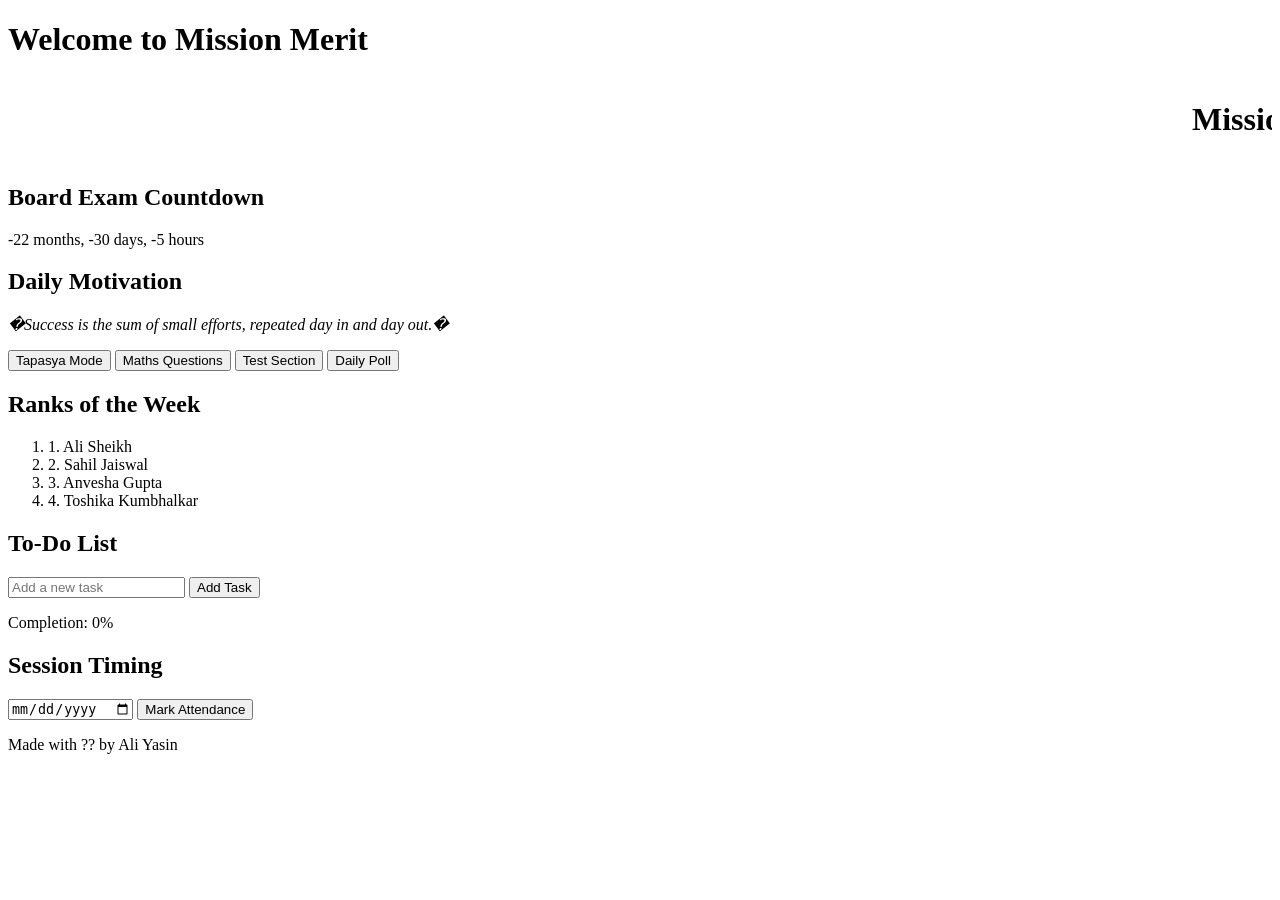
==== index.html @ 6f39a45e "Add files via upload" ====
<!DOCTYPE html>
<html lang="en">
<head>
    <meta charset="UTF-8">
    <meta name="viewport" content="width=device-width, initial-scale=1.0">
    <title>Mission Merit</title>
    <link rel="stylesheet" href="styles.css">
    <script src="script.js" defer></script>
</head>
<body>
    <div id="loading-screen">
        <h1 class="loading-text">Welcome to Mission Merit</h1>
    </div>

    <header>
        <marquee behavior="scroll" direction="left">
            <h1>Mission Merit of 10-B</h1>
        </marquee>
    </header>

    <main>
        <!-- Countdown -->
        <div class="box countdown-box">
            <h2>Board Exam Countdown</h2>
            <p id="countdown"></p>
        </div>

        <!-- Daily Motivation -->
        <div class="box motivation-box">
            <h2>Daily Motivation</h2>
            <p><em>�Success is the sum of small efforts, repeated day in and day out.�</em></p>
        </div>

        <!-- Buttons -->
        <div class="button-group">
            <button onclick="navigate('tapasya.html')">Tapasya Mode</button>
            <button onclick="navigate('maths.html')">Maths Questions</button>
            <button onclick="navigate('test.html')">Test Section</button>
            <button onclick="navigate('poll.html')">Daily Poll</button>
        </div>

        <!-- Rank Chart -->
        <div class="box rank-box">
            <h2>Ranks of the Week</h2>
            <ol>
                <li><span class="gold">1. Ali Sheikh</span></li>
                <li><span class="silver">2. Sahil Jaiswal</span></li>
                <li><span class="bronze">3. Anvesha Gupta</span></li>
                <li>4. Toshika Kumbhalkar</li>
            </ol>
        </div>

        <!-- To-Do List -->
        <div class="box todo-box">
            <h2>To-Do List</h2>
            <input type="text" id="task-input" placeholder="Add a new task">
            <button onclick="addTask()">Add Task</button>
            <ul id="task-list"></ul>
            <p id="completion-percentage">Completion: 0%</p>
        </div>

        <!-- Session Timing -->
        <div class="box session-box">
            <h2>Session Timing</h2>
            <input type="date" id="session-date" placeholder="Select session date">
            <button onclick="markAttendance()">Mark Attendance</button>
        </div>
    </main>

    <footer>
        <p>Made with ?? by Ali Yasin</p>
    </footer>
</body>
</html>
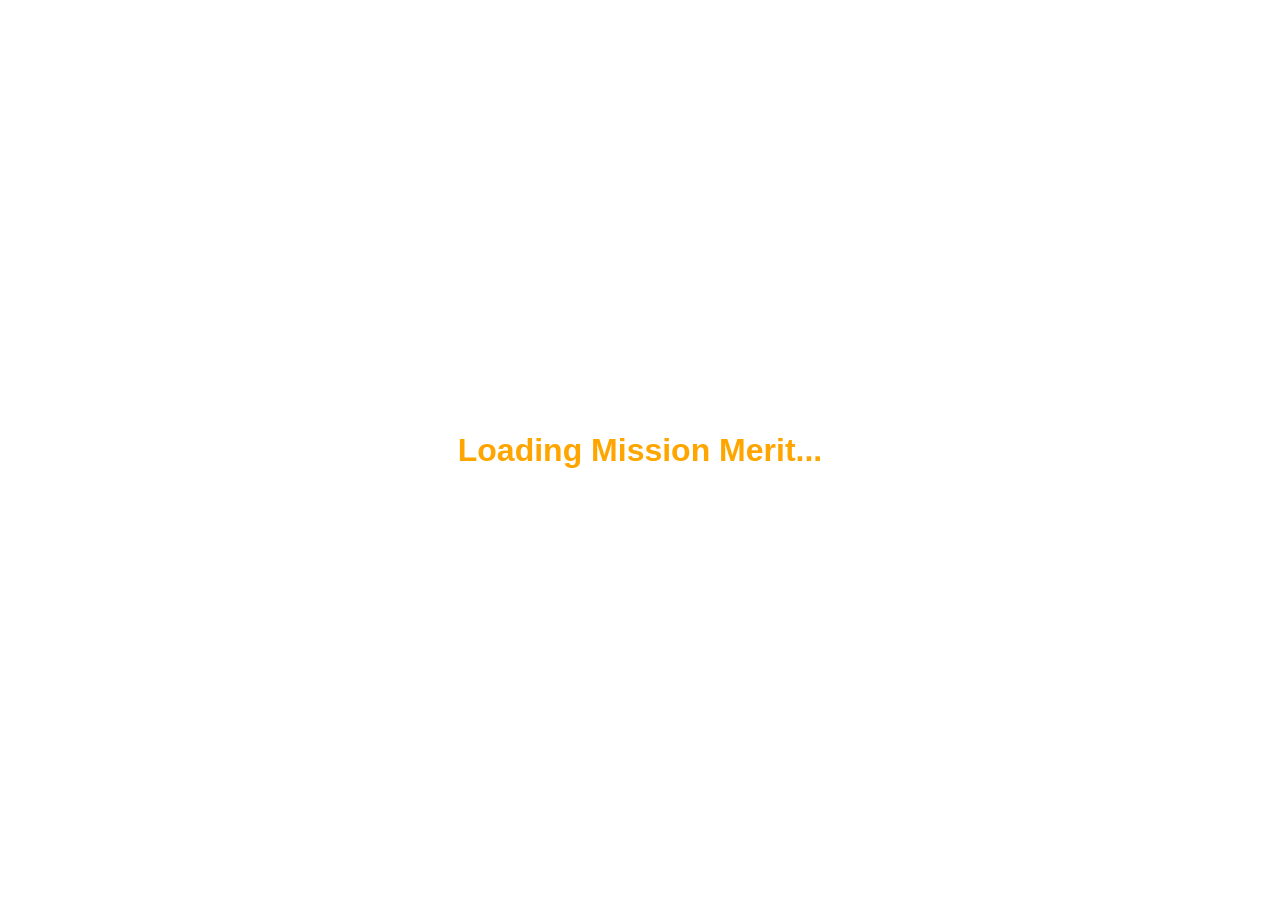
==== commit 8e956f31: "Add files via upload" ====
--- a/index.html
+++ b/index.html
@@ -4,71 +4,80 @@
     <meta charset="UTF-8">
     <meta name="viewport" content="width=device-width, initial-scale=1.0">
     <title>Mission Merit</title>
-    <link rel="stylesheet" href="styles.css">
+    <link rel="stylesheet" href="style.css">
     <script src="script.js" defer></script>
 </head>
 <body>
-    <div id="loading-screen">
-        <h1 class="loading-text">Welcome to Mission Merit</h1>
+    <div id="loading">
+        <h1>Loading Mission Merit...</h1>
     </div>
-
-    <header>
-        <marquee behavior="scroll" direction="left">
-            <h1>Mission Merit of 10-B</h1>
-        </marquee>
-    </header>
-
-    <main>
-        <!-- Countdown -->
-        <div class="box countdown-box">
+    <div id="content" style="display: none;">
+        <!-- Header -->
+        <header>
+            <marquee behavior="scroll" direction="left" class="scrolling-header">
+                Mission Merit of 10-B - Let's achieve together!
+            </marquee>
+        </header>
+        
+        <!-- Board Exam Countdown -->
+        <section id="countdown">
             <h2>Board Exam Countdown</h2>
-            <p id="countdown"></p>
-        </div>
+            <div id="exam-countdown"></div>
+        </section>
 
         <!-- Daily Motivation -->
-        <div class="box motivation-box">
+        <section id="motivation">
             <h2>Daily Motivation</h2>
-            <p><em>�Success is the sum of small efforts, repeated day in and day out.�</em></p>
-        </div>
+            <div class="round-box">
+                <em>"Success is no accident. It's hard work, perseverance, learning, and sacrifice."</em>
+            </div>
+        </section>
 
         <!-- Buttons -->
-        <div class="button-group">
-            <button onclick="navigate('tapasya.html')">Tapasya Mode</button>
-            <button onclick="navigate('maths.html')">Maths Questions</button>
-            <button onclick="navigate('test.html')">Test Section</button>
-            <button onclick="navigate('poll.html')">Daily Poll</button>
-        </div>
+        <section id="navigation-buttons">
+            <button onclick="navigateTo('tapasya')">Tapasya Mode</button>
+            <button onclick="navigateTo('maths')">Maths Questions</button>
+            <button onclick="navigateTo('test')">Test Section</button>
+            <button onclick="navigateTo('poll')">Daily Poll</button>
+        </section>
 
         <!-- Rank Chart -->
-        <div class="box rank-box">
+        <section id="rank-chart">
             <h2>Ranks of the Week</h2>
-            <ol>
-                <li><span class="gold">1. Ali Sheikh</span></li>
-                <li><span class="silver">2. Sahil Jaiswal</span></li>
-                <li><span class="bronze">3. Anvesha Gupta</span></li>
-                <li>4. Toshika Kumbhalkar</li>
-            </ol>
-        </div>
+            <ul>
+                <li><span class="gold">?? Ali Sheikh</span></li>
+                <li><span class="silver">?? Sahil Jaiswal</span></li>
+                <li><span class="bronze">?? Anvesha Gupta</span></li>
+                <li>Toshika Kumbhalkar</li>
+            </ul>
+        </section>
 
         <!-- To-Do List -->
-        <div class="box todo-box">
+        <section id="todo">
             <h2>To-Do List</h2>
-            <input type="text" id="task-input" placeholder="Add a new task">
+            <input type="text" id="task-input" placeholder="Add a task">
             <button onclick="addTask()">Add Task</button>
             <ul id="task-list"></ul>
-            <p id="completion-percentage">Completion: 0%</p>
-        </div>
+            <p>Completion Percentage: <span id="completion-percentage">0%</span></p>
+        </section>
 
         <!-- Session Timing -->
-        <div class="box session-box">
+        <section id="session-timing">
             <h2>Session Timing</h2>
-            <input type="date" id="session-date" placeholder="Select session date">
-            <button onclick="markAttendance()">Mark Attendance</button>
-        </div>
-    </main>
+            <div>
+                <input type="date" id="session-date">
+                <button>Set Date</button>
+            </div>
+            <p>Countdown: <span id="session-countdown">Not Started</span></p>
+            <label>
+                <input type="checkbox" id="session-attended"> Session Attended
+            </label>
+        </section>
 
-    <footer>
-        <p>Made with ?? by Ali Yasin</p>
-    </footer>
+        <!-- Footer -->
+        <footer>
+            <p>Thank you for visiting! Made by Ali Yasin.</p>
+        </footer>
+    </div>
 </body>
 </html>
--- a/style.css
+++ b/style.css
@@ -0,0 +1,109 @@
+/* General */
+body {
+    font-family: Arial, sans-serif;
+    margin: 0;
+    padding: 0;
+    background: linear-gradient(to right, #fceabb, #f8b500);
+    color: #333;
+}
+
+/* Loading Screen */
+#loading {
+    position: fixed;
+    top: 0;
+    left: 0;
+    width: 100%;
+    height: 100%;
+    background: #fff;
+    display: flex;
+    align-items: center;
+    justify-content: center;
+    z-index: 9999;
+}
+
+#loading h1 {
+    font-size: 2em;
+    color: orange;
+    animation: fade 1.5s infinite;
+}
+
+/* Scrolling Header */
+.scrolling-header {
+    background: #f76c6c;
+    color: white;
+    font-size: 1.5em;
+    font-weight: bold;
+    padding: 10px;
+}
+
+/* Countdown and Motivation */
+#countdown, #motivation {
+    margin: 20px;
+    text-align: center;
+}
+
+.round-box {
+    background: white;
+    padding: 15px;
+    border-radius: 50px;
+    font-style: italic;
+}
+
+/* Navigation Buttons */
+#navigation-buttons {
+    text-align: center;
+    margin: 20px 0;
+}
+
+#navigation-buttons button {
+    background: #007bff;
+    color: white;
+    border: none;
+    padding: 10px 20px;
+    margin: 5px;
+    border-radius: 5px;
+    cursor: pointer;
+}
+
+#navigation-buttons button:hover {
+    background: #0056b3;
+}
+
+/* Rank Chart */
+#rank-chart {
+    margin: 20px;
+    text-align: center;
+}
+
+#rank-chart ul {
+    list-style: none;
+    padding: 0;
+}
+
+#rank-chart li {
+    margin: 5px 0;
+    font-size: 1.2em;
+}
+
+/* To-Do List */
+#todo {
+    margin: 20px;
+}
+
+#task-list {
+    list-style: none;
+    padding: 0;
+}
+
+/* Footer */
+footer {
+    text-align: center;
+    padding: 10px;
+    background: #333;
+    color: white;
+}
+
+@keyframes fade {
+    0%, 100% { opacity: 1; }
+    50% { opacity: 0.5; }
+}
